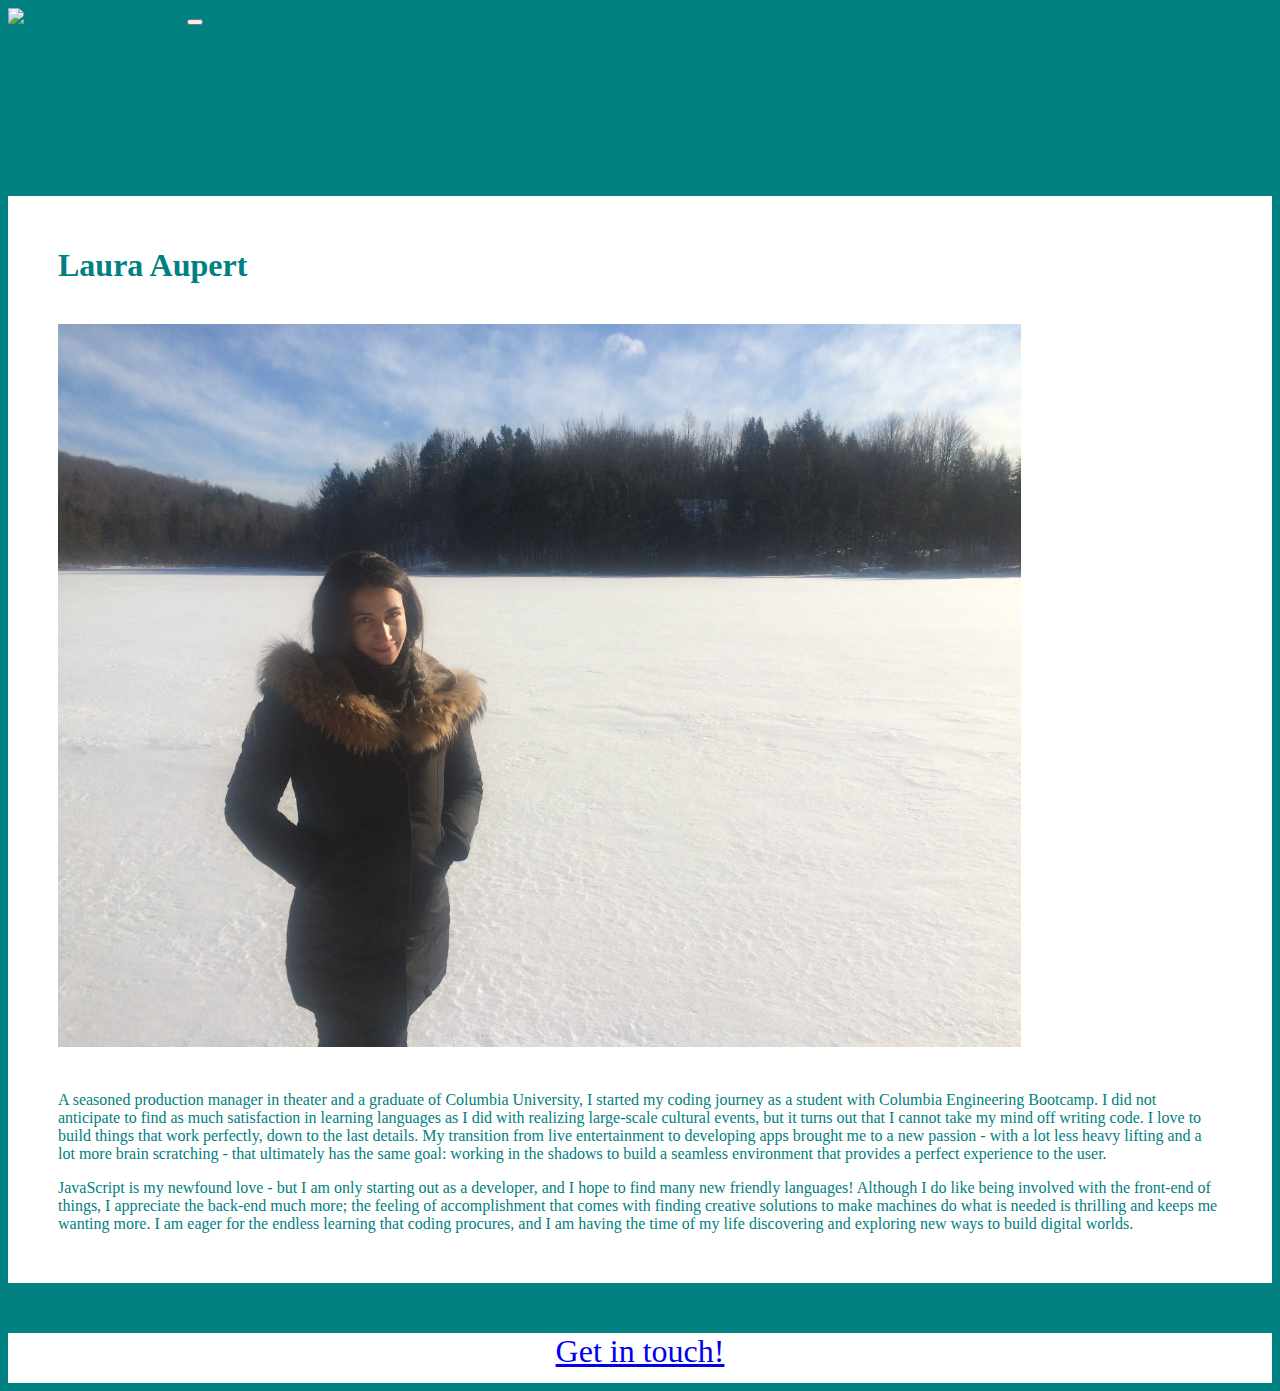
==== index.html @ 022564ed "first commit for this repo - updated from last portfolio" ====
<!DOCTYPE html>
<html lang="en">

<head>
    <meta charset="UTF-8">
    <meta name="viewport" content="width=device-width, initial-scale=1.0">
    <title>Laura's Contact</title>

    <!--Bootstrap CSS Link-->
    <link rel="stylesheet" href="https://cdn.jsdelivr.net/npm/bootstrap@4.5.3/dist/css/bootstrap.min.css" integrity="sha384-TX8t27EcRE3e/ihU7zmQxVncDAy5uIKz4rEkgIXeMed4M0jlfIDPvg6uqKI2xXr2" crossorigin="anonymous">
    
    <!-- Bootstrap Javascript link -->
    <script src="https://code.jquery.com/jquery-3.5.1.slim.min.js" integrity="sha384-DfXdz2htPH0lsSSs5nCTpuj/zy4C+OGpamoFVy38MVBnE+IbbVYUew+OrCXaRkfj" crossorigin="anonymous"></script>
    <script src="https://cdn.jsdelivr.net/npm/bootstrap@4.5.3/dist/js/bootstrap.bundle.min.js" integrity="sha384-ho+j7jyWK8fNQe+A12Hb8AhRq26LrZ/JpcUGGOn+Y7RsweNrtN/tE3MoK7ZeZDyx" crossorigin="anonymous"></script>

    <!-- CSS stylesheet -->
    <link rel="stylesheet" type="text/css" href="Contact.css">
</head>

<body>
        
  <!-- Navbar Wrapper -->
  <div class="wrapper">  
    <!-- Navbar -->
    <nav class="navbar navbar-expand-lg fixed-top navbar-light bg-light">
      <!-- Navbar Image -->
      <img src="https://akm-img-a-in.tosshub.com/indiatoday/images/story/201802/portfolio.jpeg?FiDuEq_3VnAh8wxpLykw3aWI.eIslcbH&size=770:433" width="100" height="50" alt="Portfolio" class="d-inline-block align-top">
        <!-- Navbar Brand -->
        <a class="navbar-brand" href="index.html" style="color: teal; font: xx-large; font-weight: bold;">Laura's Home</a>
          <!-- Navbar Button -->
          <button class="navbar-toggler" type="button" data-toggle="collapse" data-target="#navbarNav" aria-controls="navbarNav" aria-expanded="false" aria-label="Toggle navigation">
              <span class="navbar-toggler-icon"></span>
          </button>
            <!-- Navbar List -->
            <div class="collapse navbar-collapse" id="navbarNav">
              <ul class="navbar-nav">
                <li class="nav-item active">
                  <a class="nav-link" href="index.html" style="color: teal; text-align: right;">About<span class="sr-only">(current)</span></a>
                </li>
                <li class="nav-item">
                  <a class="nav-link" href="portfolio.html" style="color: teal; text-align: right;">Portfolio</a>
                </li>
                <li class="nav-item">
                  <a class="nav-link" href="contact.html" style="color: teal; text-align: right;">Contact</a>
                </li>
              </ul>
            </div>
    </nav>
  </div>
         
    
    
  <!-- Grid Layout: Container -->
  <div class="container-fluid" style="background-color: white; padding: 30px; margin-top: 100px; margin-bottom: 50px;">
    
    <!-- Section: bio -->
    <section id="main-bio">

      <!-- Title Row -->
      <div class="row" style="margin: 20px;">
        <h1 id="header">Laura Aupert</h1>
      </div>

        <!-- Row -->
        <div class="row">
          <!-- Column 1 -->
          <div class="col-md-4">
            <!-- Image bio -->
            <img id="bio-image" style="margin: 20px; width: 80%" src="Assets/IMG_6044.jpg" alt="Laura">
          </div>
          
          <!-- Column 2 -->
          <div class="col-md-7" style="justify-content: center; margin: 20px;">
            <!-- Bio Content -->
            <p>A seasoned production manager in theater and a graduate of Columbia University, I started my coding journey as a student with Columbia Engineering Bootcamp. I did not anticipate to find as much satisfaction in learning languages as I did with realizing large-scale cultural events, but it turns out that I cannot take my mind off writing code. I love to build things that work perfectly, down to the last details. My transition from live entertainment to developing apps brought me to a new passion - with a lot less heavy lifting and a lot more brain scratching - that ultimately has the same goal: working in the shadows to build a seamless environment that provides a perfect experience to the user.</p>
            <p>JavaScript is my newfound love - but I am only starting out as a developer, and I hope to find many new friendly languages! Although I do like being involved with the front-end of things, I appreciate the back-end much more; the feeling of accomplishment that comes with finding creative solutions to make machines do what is needed is thrilling and keeps me wanting more. I am eager for the endless learning that coding procures, and I am having the time of my life discovering and exploring new ways to build digital worlds.</p>
          </div>
        </div>
    </section>
  </div>

  <!-- Sticky Bottom -->
  <div class="fixed-bottom">
    <a href=contact.html>Get in touch!</a></div>

</body>

</html>
---- Contact.css ----
body {
    background-color: teal;
    color: teal
}
.portfolio-row {
    background-color: white; 
    margin-bottom: 0px; 
    padding-bottom: 20px;
    float: left;
}
.portfolio-card-one {
    margin: 20px;
    width: 70%;
    justify-self: center;
    margin-left: 15%;
    margin-right: 15%;
}
.card-title {
    margin-top: -15px;
}
.portfolio-links {
    padding-top: 10px;
}
#form {
    
    margin: 30px;
    margin-top: 100px;
    padding: 50px;
    background-color: white;
    margin-bottom: 80px;
  }

#header {
    font-weight: bold;
    margin-bottom: 20px;
   
}
.card-body {
    text-align: center;
    background-color: white;
}
.header {
    font-weight: bold;
}

.card-link:hover {
    background-color: white;
    color: black;
}

.fixed-bottom {
  background-color: white;
  height: 50px;
  color: teal;
  font-size: xx-large;
  text-align: center;
}
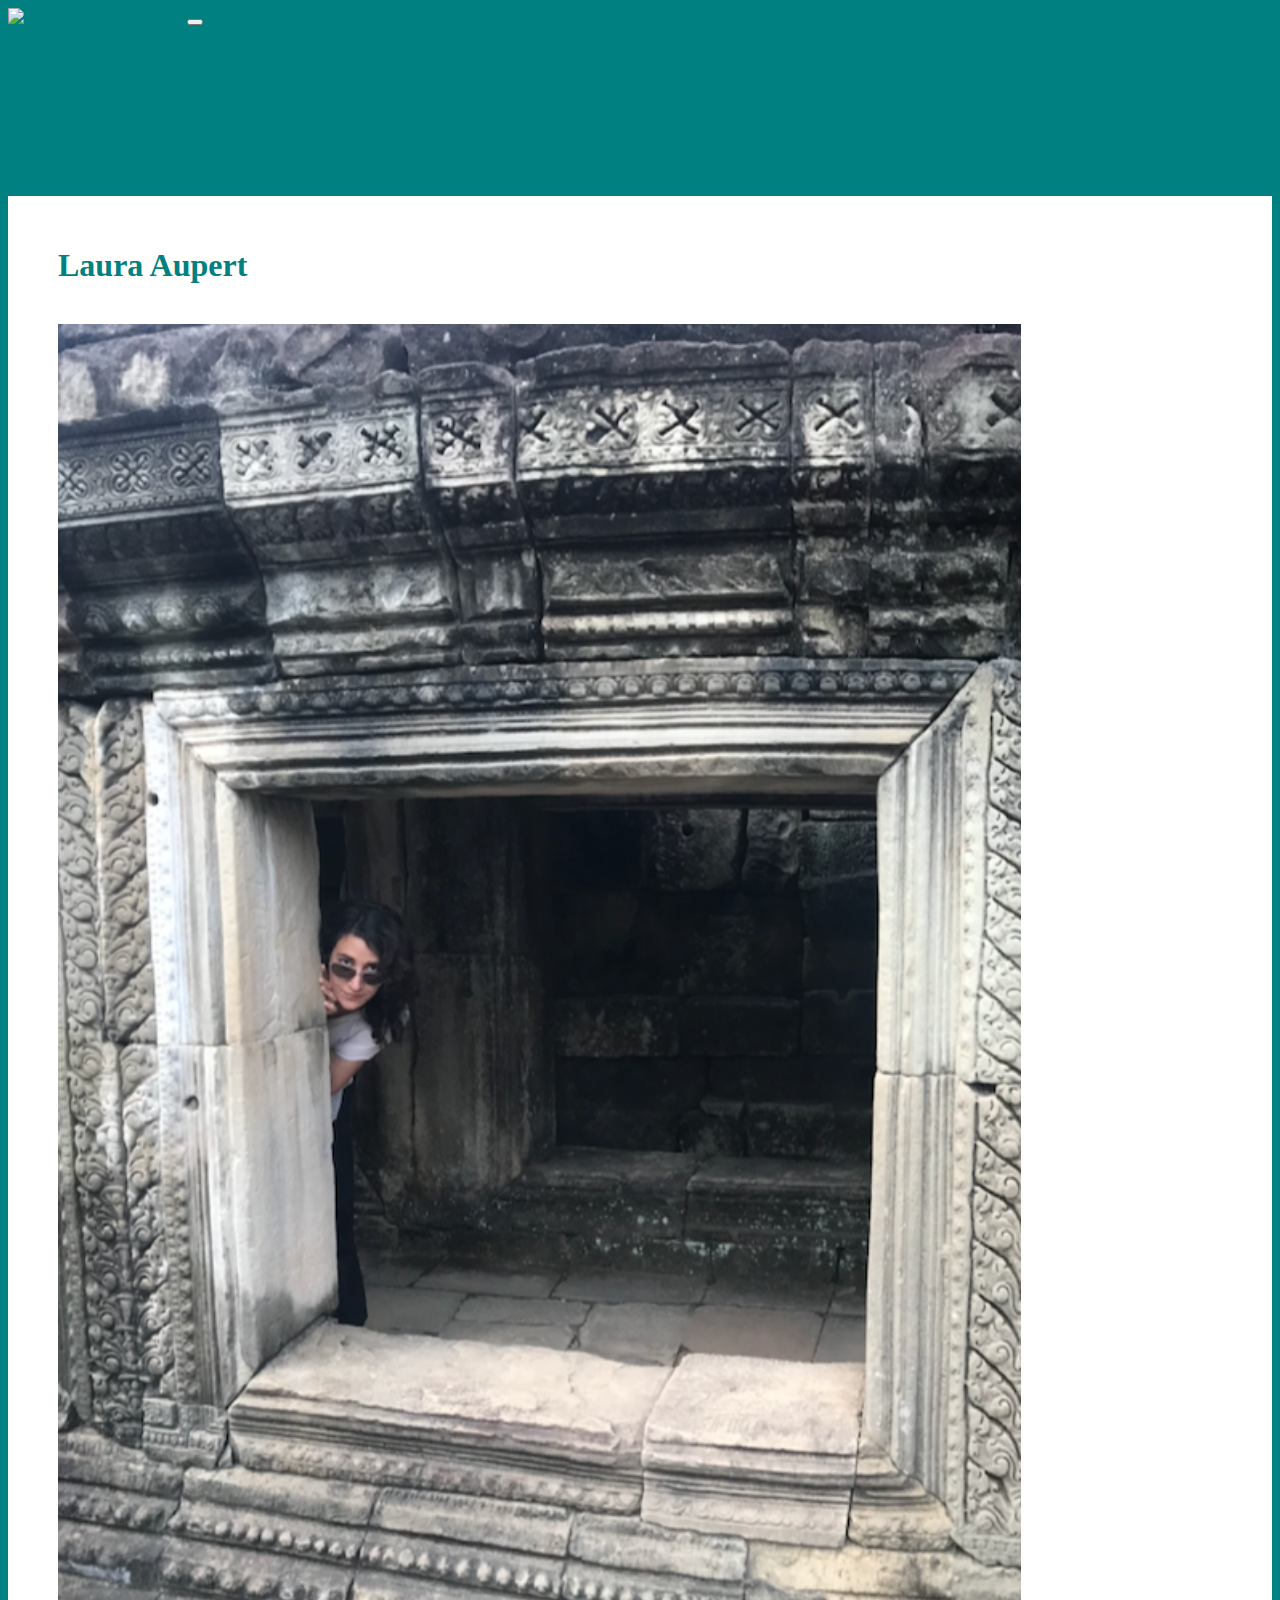
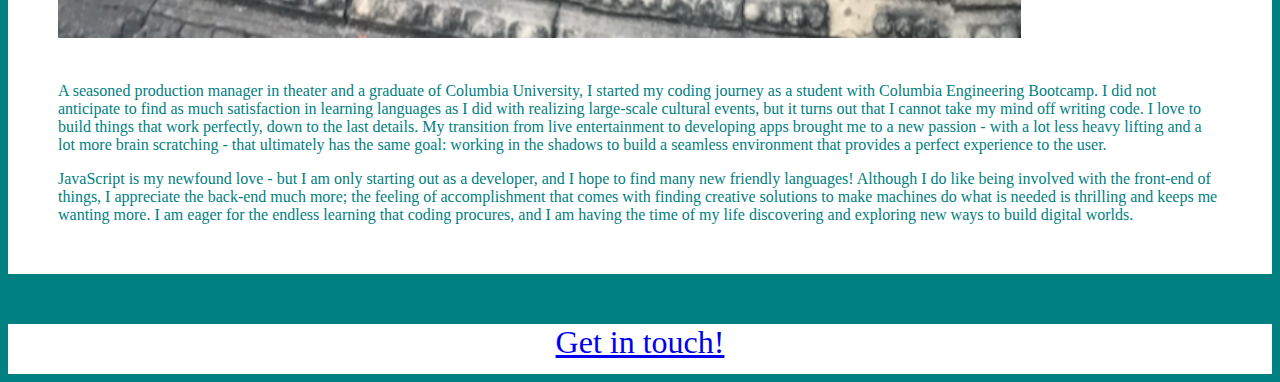
==== commit 717e3c36: "Layout: divs on portfolio page. Replaced all links with correct ones. Replaced photo on About page." ====
--- a/index.html
+++ b/index.html
@@ -66,7 +66,7 @@
           <!-- Column 1 -->
           <div class="col-md-4">
             <!-- Image bio -->
-            <img id="bio-image" style="margin: 20px; width: 80%" src="Assets/IMG_6044.jpg" alt="Laura">
+            <img id="bio-image" style="margin: 20px; width: 80%" src="Assets/About-Photo.png" alt="Laura">
           </div>
           
           <!-- Column 2 -->
--- a/Contact.css
+++ b/Contact.css
@@ -1,12 +1,25 @@
 body {
     background-color: teal;
     color: teal
+}
+.header {
+    text-align: center; 
+    color: teal; 
+    font-weight: bold; 
+    font-size: xx-large; 
+    padding: 20px;
+}
+.portfolio-header {
+    margin-left: 15%;
+    margin-right: 15%;
 }
 .portfolio-row {
     background-color: white; 
     margin-bottom: 0px; 
     padding-bottom: 20px;
-    float: left;
+    margin-left: 15%;
+    margin-right: 15%;
+    justify-content: center;
 }
 .portfolio-card-one {
     margin: 20px;
@@ -15,6 +28,9 @@
     margin-left: 15%;
     margin-right: 15%;
 }
+.portfolio-card {
+    margin-bottom: 50px;
+}
 .card-title {
     margin-top: -15px;
 }
@@ -22,18 +38,15 @@
     padding-top: 10px;
 }
 #form {
-    
     margin: 30px;
     margin-top: 100px;
     padding: 50px;
     background-color: white;
     margin-bottom: 80px;
-  }
-
+}
 #header {
     font-weight: bold;
     margin-bottom: 20px;
-   
 }
 .card-body {
     text-align: center;
@@ -42,12 +55,10 @@
 .header {
     font-weight: bold;
 }
-
 .card-link:hover {
     background-color: white;
     color: black;
 }
-
 .fixed-bottom {
   background-color: white;
   height: 50px;
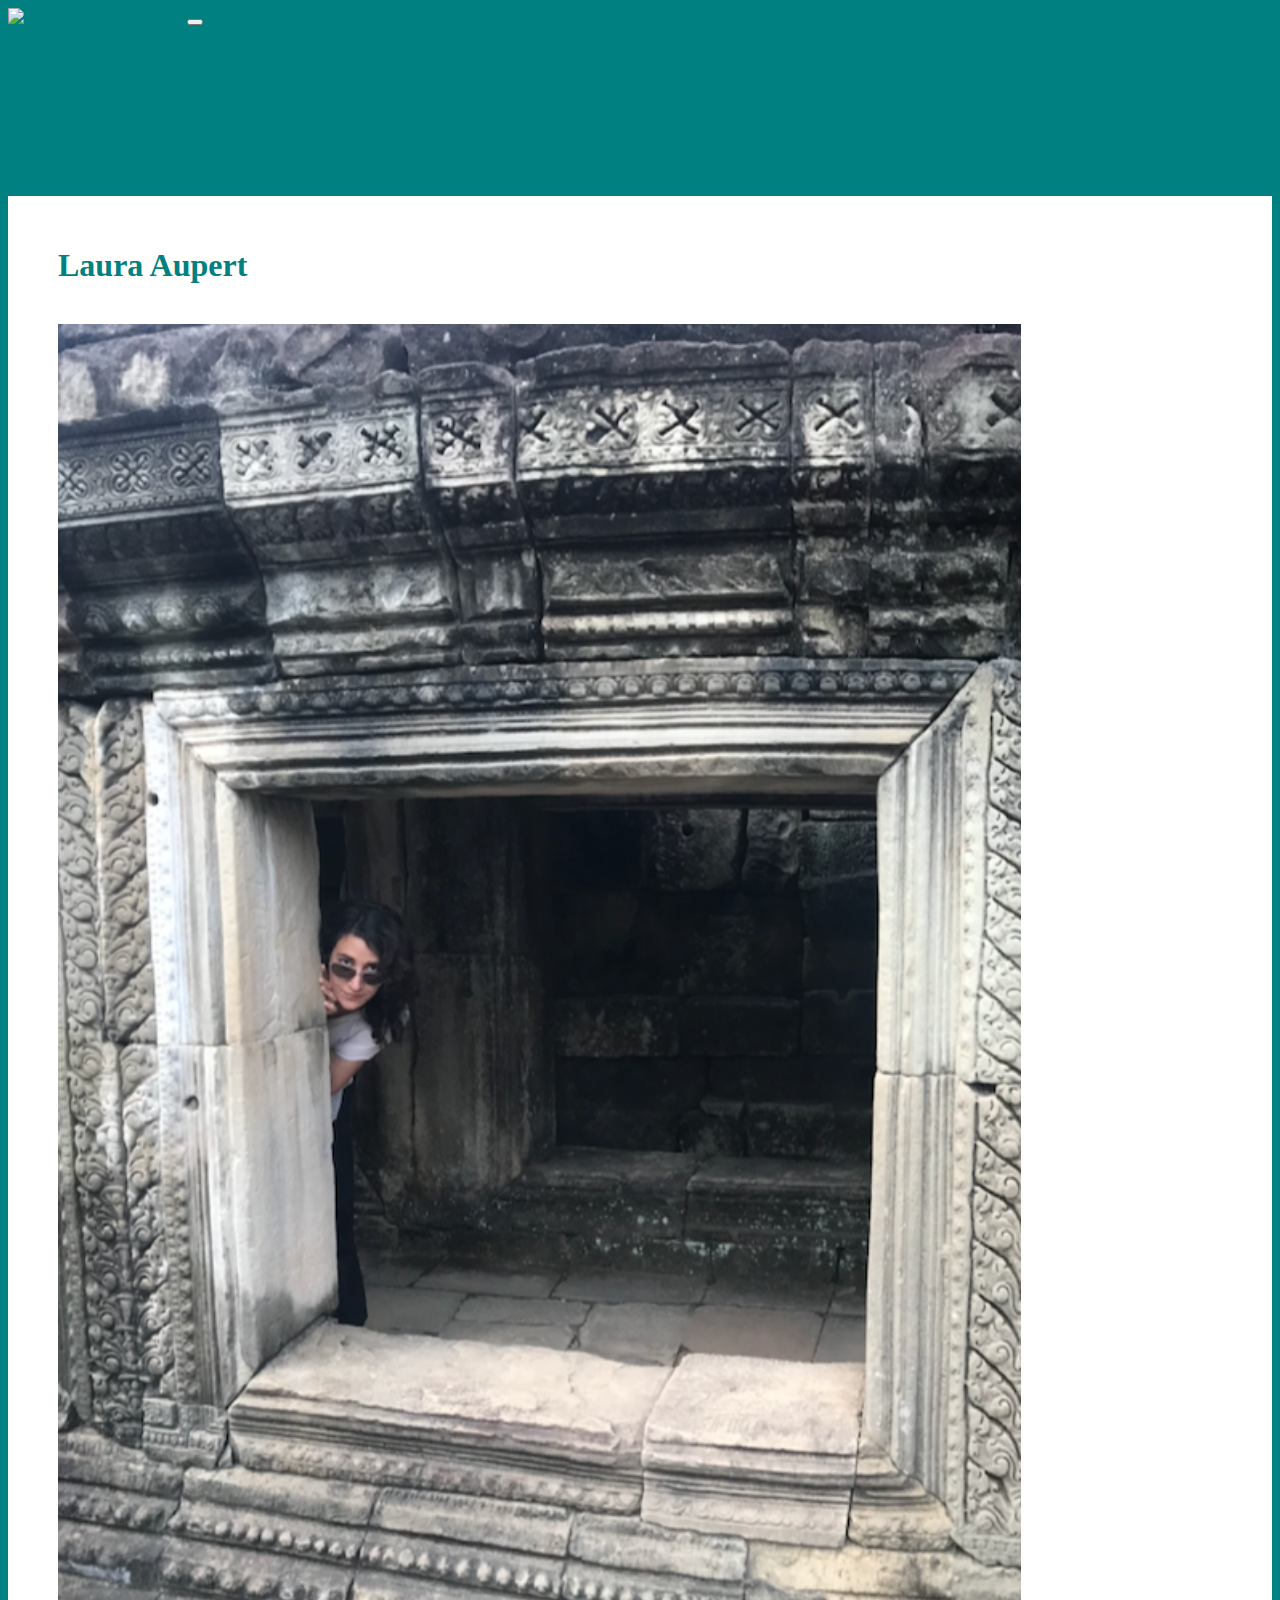
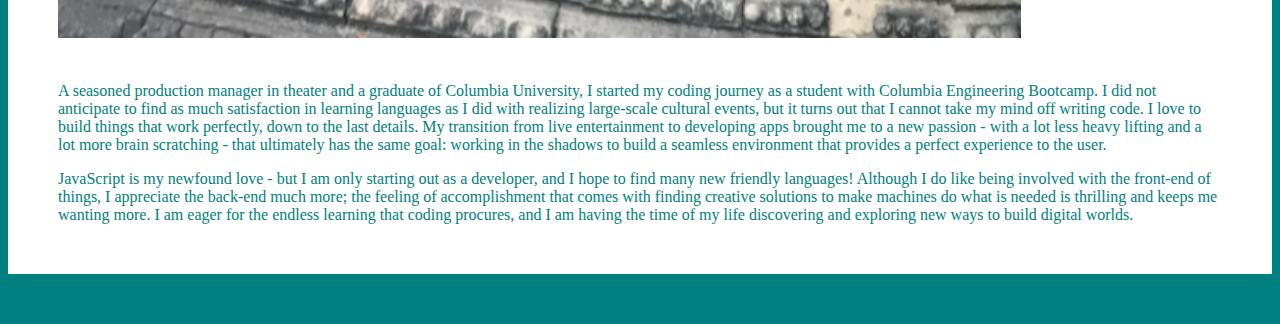
==== commit 2054020e: "Added downloadable resume, github and linkedin links, changed some wording." ====
--- a/index.html
+++ b/index.html
@@ -41,7 +41,7 @@
                   <a class="nav-link" href="portfolio.html" style="color: teal; text-align: right;">Portfolio</a>
                 </li>
                 <li class="nav-item">
-                  <a class="nav-link" href="contact.html" style="color: teal; text-align: right;">Contact</a>
+                  <a class="nav-link" href="contact.html" style="color: teal; text-align: right;">Contact & Info</a>
                 </li>
               </ul>
             </div>
@@ -79,9 +79,9 @@
     </section>
   </div>
 
-  <!-- Sticky Bottom -->
+  <!-- Sticky Bottom 
   <div class="fixed-bottom">
-    <a href=contact.html>Get in touch!</a></div>
+    <a href=contact.html>Get in touch!</a></div>-->
 
 </body>
 
--- a/Contact.css
+++ b/Contact.css
@@ -20,6 +20,7 @@
     margin-left: 15%;
     margin-right: 15%;
     justify-content: center;
+    
 }
 .portfolio-card-one {
     margin: 20px;
@@ -27,6 +28,8 @@
     justify-self: center;
     margin-left: 15%;
     margin-right: 15%;
+    border-radius: 10px;
+
 }
 .portfolio-card {
     margin-bottom: 50px;
@@ -43,6 +46,8 @@
     padding: 50px;
     background-color: white;
     margin-bottom: 80px;
+    border-radius: 10px;
+
 }
 #header {
     font-weight: bold;
@@ -51,6 +56,7 @@
 .card-body {
     text-align: center;
     background-color: white;
+    border-radius: 10px;
 }
 .header {
     font-weight: bold;
@@ -66,4 +72,40 @@
   font-size: xx-large;
   text-align: center;
 }
-
+/*.swiper-container {
+    width: 600px;
+    height: 600px;
+}
+.swiper-button-prev, .swiper-button-next {
+    color: white;
+}
+.swiper-pagination {
+    position: relative;
+}
+.swiper-pagination-bullet-active {
+    color: white;
+}
+.swiper-slide {
+    background-position: center;
+    background-size: cover;
+    width: 370px;
+    height: 370px;
+  }
+  .swiper-container {
+    width: 100%;
+    padding-top: 50px;
+    padding-bottom: 50px;
+    margin-top: 60px;
+    margin-bottom: 60px;
+  }  
+  .swiper-wrapper {
+    transition-duration: 0ms; 
+    transform: translate3d(-1106.5px, 0px, 0px);
+  }*/
+  .contact-row {
+    margin: 30px;
+    margin-top: 100px;
+  }
+  .resume {
+      color: teal;
+  }